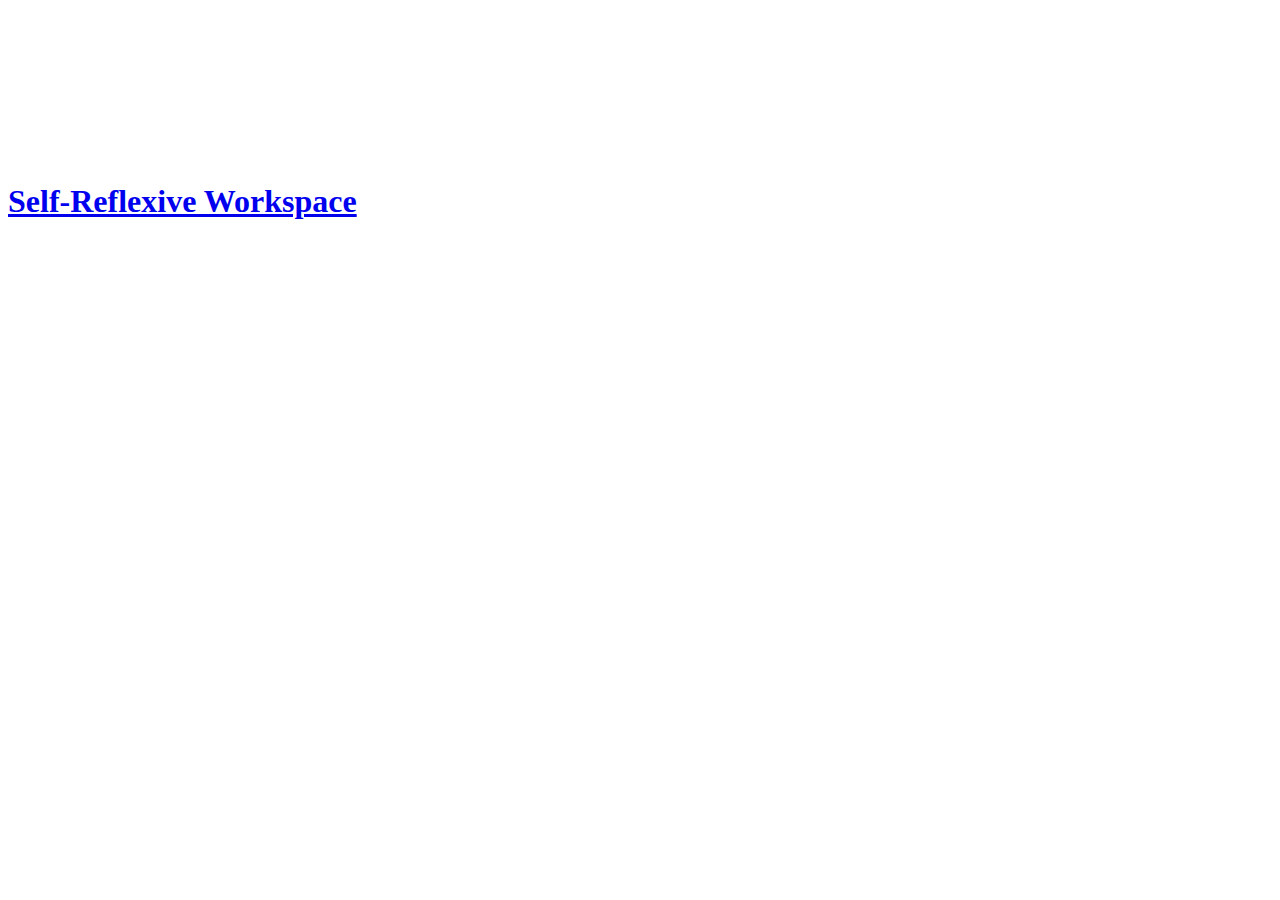
==== html/index.html @ bb316403 "intro project" ====
<!DOCTYPE html>
<html lang="en">
  <head>
    <title>Self-Reflexive Workspace</title>
    <!-- import the webpage's stylesheet -->
    <link rel="stylesheet" href="/index.css">
    <meta name="viewport" content="width=device-width,initial-scale=1.0">
    <!-- import the webpage's javascript file -->
    <script src="/self-reflexive.js" defer></script>

    <div class="video-container">
  <video autoplay loop controles muted >
    <source src="https://cdn.glitch.com/687d8120-00d2-480e-92e2-fcc256488388%2FBDMV9.mp4?1551877001946" type="video/mp4" />
  </video>
    <div class="overlay">
            <h1><a href="home.html">Self-Reflexive Workspace</a></h1>
    </div>
</div>

  </head>
  <body>
 </body>
</html>
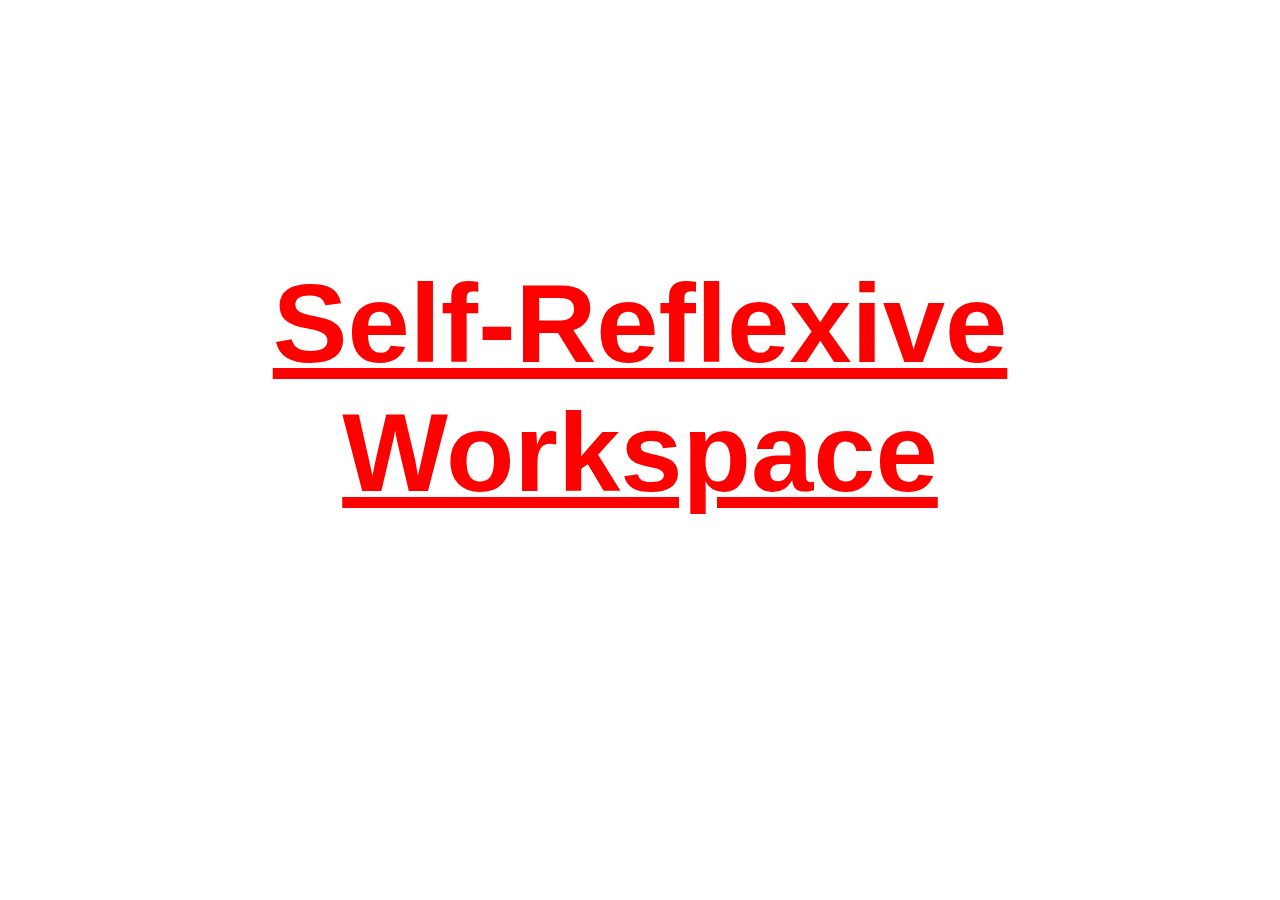
==== commit 3a87d46d: "adjusted again" ====
--- a/html/index.html
+++ b/html/index.html
@@ -3,7 +3,7 @@
   <head>
     <title>Self-Reflexive Workspace</title>
     <!-- import the webpage's stylesheet -->
-    <link rel="stylesheet" href="/index.css">
+    <link rel="stylesheet" href="/css/index.css">
     <meta name="viewport" content="width=device-width,initial-scale=1.0">
     <!-- import the webpage's javascript file -->
     <script src="/self-reflexive.js" defer></script>
--- a/css/index.css
+++ b/css/index.css
@@ -0,0 +1,64 @@
+/* CSS files add styling rules to your content */
+
+body {
+  font-family: "Apercu", "Helvetica Neue", helvetica, arial, sans-serif;
+  margin: 0em;
+}
+
+h1 {
+  color: black;
+  font-size: 7em;
+  text-align: center;
+  padding-top: 1.5em;
+}
+
+
+a:link {
+  color: red;
+}
+
+/* visited link */
+a:visited {
+  color: white;
+}
+
+/* mouse over link */
+a:hover {
+  color: blue;
+}
+
+/* selected link */
+a:active {
+  color: red;
+}
+
+.video-container {
+  position: absolute;
+  top: 0;
+  bottom: 0;
+  width: 100%;
+  height: 100%;
+  overflow: hidden;
+}
+.video-container video {
+  /* Make video to at least 100% wide and tall */
+  min-width: 100%;
+  min-height: 100%;
+
+  /* Setting width & height to auto prevents the browser from stretching or squishing the video */
+  width: auto;
+  height: auto;
+
+  /* Center the video */
+  position: absolute;
+  top: -26%;
+  left: 0%;
+
+}
+.overlay {
+    position:absolute;
+    top:1em;
+    left:4em;
+    right: 4em;
+    z-index:3;
+}
